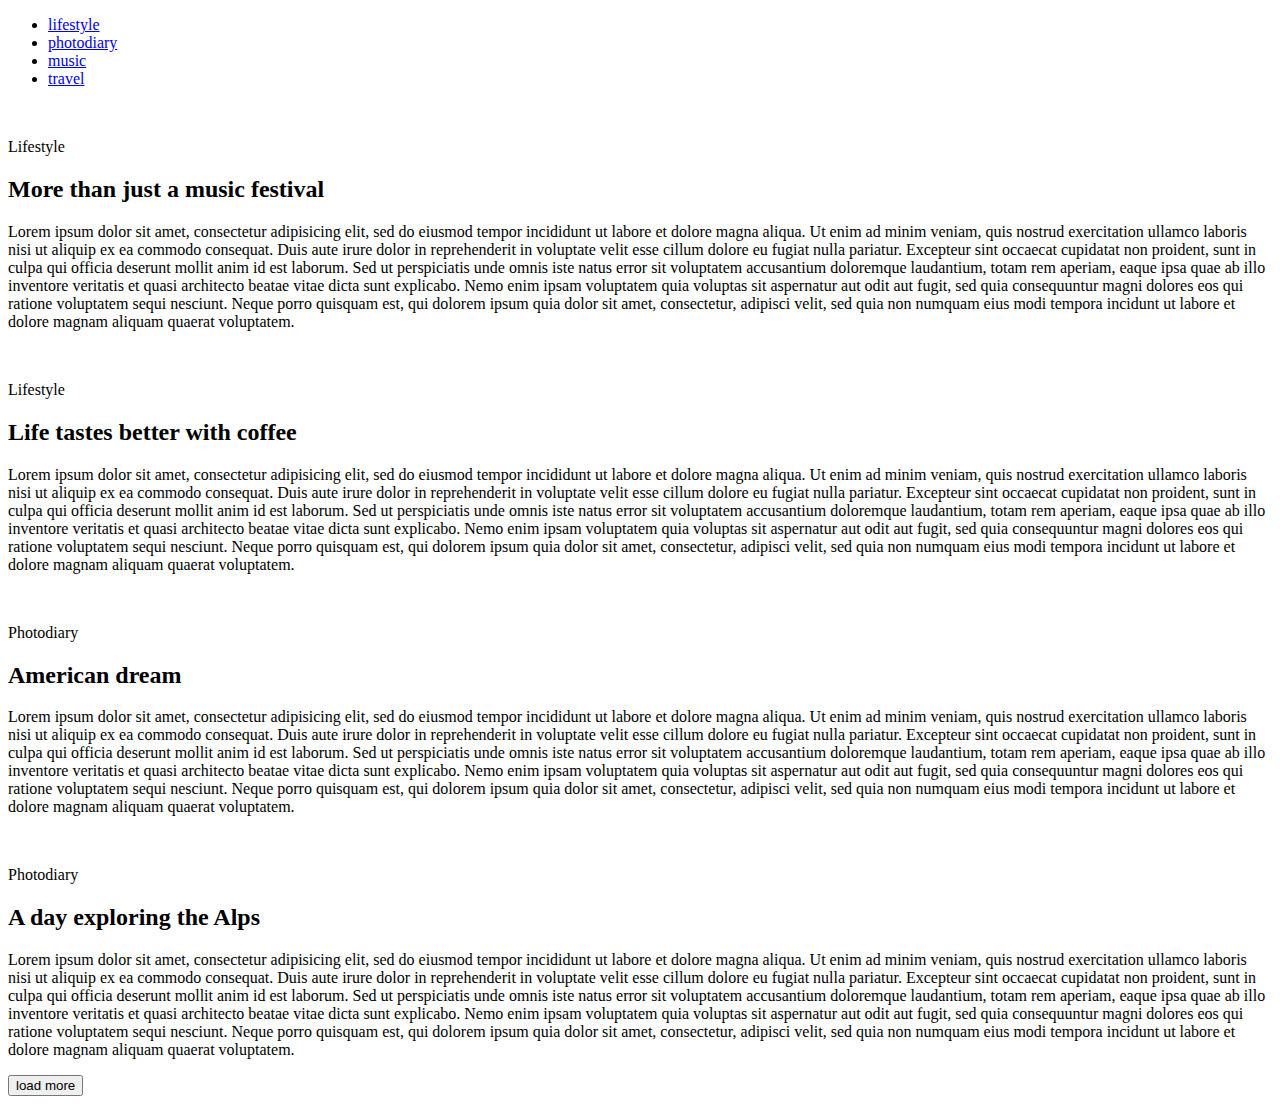
==== hw-01-02/index.html @ 690a57da "modul 01-02" ====
<!DOCTYPE html>
<html lang="en">
  <head>
    <meta charset="UTF-8" />
    <meta name="viewport" content="width=device-width, initial-scale=1.0" />
    <meta http-equiv="X-UA-Compatible" content="ie=edge" />
    <title>Homework-01</title>
  </head>
  <body>
    <header>
      <nav>
        <ul>
          <li>
            <a href="#">lifestyle</a>
          </li>
          <li>
            <a href="#">photodiary</a>
          </li>
          <li>
            <a href="#">music</a>
          </li>
          <li>
            <a href="#">travel</a>
          </li>
        </ul>
      </nav>
    </header>
    <main>
      <section>
        <article>
          <img src="img/image-1.png" alt="" />
          <p>Lifestyle</p>
          <h2>More than just a music festival</h2>
          <p>
            Lorem ipsum dolor sit amet, consectetur adipisicing elit, sed do
            eiusmod tempor incididunt ut labore et dolore magna aliqua. Ut enim
            ad minim veniam, quis nostrud exercitation ullamco laboris nisi ut
            aliquip ex ea commodo consequat. Duis aute irure dolor in
            reprehenderit in voluptate velit esse cillum dolore eu fugiat nulla
            pariatur. Excepteur sint occaecat cupidatat non proident, sunt in
            culpa qui officia deserunt mollit anim id est laborum. Sed ut
            perspiciatis unde omnis iste natus error sit voluptatem accusantium
            doloremque laudantium, totam rem aperiam, eaque ipsa quae ab illo
            inventore veritatis et quasi architecto beatae vitae dicta sunt
            explicabo. Nemo enim ipsam voluptatem quia voluptas sit aspernatur
            aut odit aut fugit, sed quia consequuntur magni dolores eos qui
            ratione voluptatem sequi nesciunt. Neque porro quisquam est, qui
            dolorem ipsum quia dolor sit amet, consectetur, adipisci velit, sed
            quia non numquam eius modi tempora incidunt ut labore et dolore
            magnam aliquam quaerat voluptatem.
          </p>
        </article>
        <article>
          <img src="img/image-2.png" alt="" />
          <p>
            Lifestyle
          </p>
          <h2>
            Life tastes better with coffee
          </h2>
          <p>
            Lorem ipsum dolor sit amet, consectetur adipisicing elit, sed do
            eiusmod tempor incididunt ut labore et dolore magna aliqua. Ut enim
            ad minim veniam, quis nostrud exercitation ullamco laboris nisi ut
            aliquip ex ea commodo consequat. Duis aute irure dolor in
            reprehenderit in voluptate velit esse cillum dolore eu fugiat nulla
            pariatur. Excepteur sint occaecat cupidatat non proident, sunt in
            culpa qui officia deserunt mollit anim id est laborum. Sed ut
            perspiciatis unde omnis iste natus error sit voluptatem accusantium
            doloremque laudantium, totam rem aperiam, eaque ipsa quae ab illo
            inventore veritatis et quasi architecto beatae vitae dicta sunt
            explicabo. Nemo enim ipsam voluptatem quia voluptas sit aspernatur
            aut odit aut fugit, sed quia consequuntur magni dolores eos qui
            ratione voluptatem sequi nesciunt. Neque porro quisquam est, qui
            dolorem ipsum quia dolor sit amet, consectetur, adipisci velit, sed
            quia non numquam eius modi tempora incidunt ut labore et dolore
            magnam aliquam quaerat voluptatem.
          </p>
        </article>
        <article>
          <img src="img/image-3.png" alt="" />
          <p>
            Photodiary
          </p>
          <h2>
            American dream
          </h2>
          <p>
            Lorem ipsum dolor sit amet, consectetur adipisicing elit, sed do
            eiusmod tempor incididunt ut labore et dolore magna aliqua. Ut enim
            ad minim veniam, quis nostrud exercitation ullamco laboris nisi ut
            aliquip ex ea commodo consequat. Duis aute irure dolor in
            reprehenderit in voluptate velit esse cillum dolore eu fugiat nulla
            pariatur. Excepteur sint occaecat cupidatat non proident, sunt in
            culpa qui officia deserunt mollit anim id est laborum. Sed ut
            perspiciatis unde omnis iste natus error sit voluptatem accusantium
            doloremque laudantium, totam rem aperiam, eaque ipsa quae ab illo
            inventore veritatis et quasi architecto beatae vitae dicta sunt
            explicabo. Nemo enim ipsam voluptatem quia voluptas sit aspernatur
            aut odit aut fugit, sed quia consequuntur magni dolores eos qui
            ratione voluptatem sequi nesciunt. Neque porro quisquam est, qui
            dolorem ipsum quia dolor sit amet, consectetur, adipisci velit, sed
            quia non numquam eius modi tempora incidunt ut labore et dolore
            magnam aliquam quaerat voluptatem.
          </p>
        </article>
        <article>
          <img src="img/image-4.png" alt="" />
          <p>
            Photodiary
          </p>
          <h2>
            A day exploring the Alps
          </h2>
          <p>
            Lorem ipsum dolor sit amet, consectetur adipisicing elit, sed do
            eiusmod tempor incididunt ut labore et dolore magna aliqua. Ut enim
            ad minim veniam, quis nostrud exercitation ullamco laboris nisi ut
            aliquip ex ea commodo consequat. Duis aute irure dolor in
            reprehenderit in voluptate velit esse cillum dolore eu fugiat nulla
            pariatur. Excepteur sint occaecat cupidatat non proident, sunt in
            culpa qui officia deserunt mollit anim id est laborum. Sed ut
            perspiciatis unde omnis iste natus error sit voluptatem accusantium
            doloremque laudantium, totam rem aperiam, eaque ipsa quae ab illo
            inventore veritatis et quasi architecto beatae vitae dicta sunt
            explicabo. Nemo enim ipsam voluptatem quia voluptas sit aspernatur
            aut odit aut fugit, sed quia consequuntur magni dolores eos qui
            ratione voluptatem sequi nesciunt. Neque porro quisquam est, qui
            dolorem ipsum quia dolor sit amet, consectetur, adipisci velit, sed
            quia non numquam eius modi tempora incidunt ut labore et dolore
            magnam aliquam quaerat voluptatem.
          </p>
        </article>

        <button>
          load more
        </button>
      </section>
    </main>
  </body>
</html>
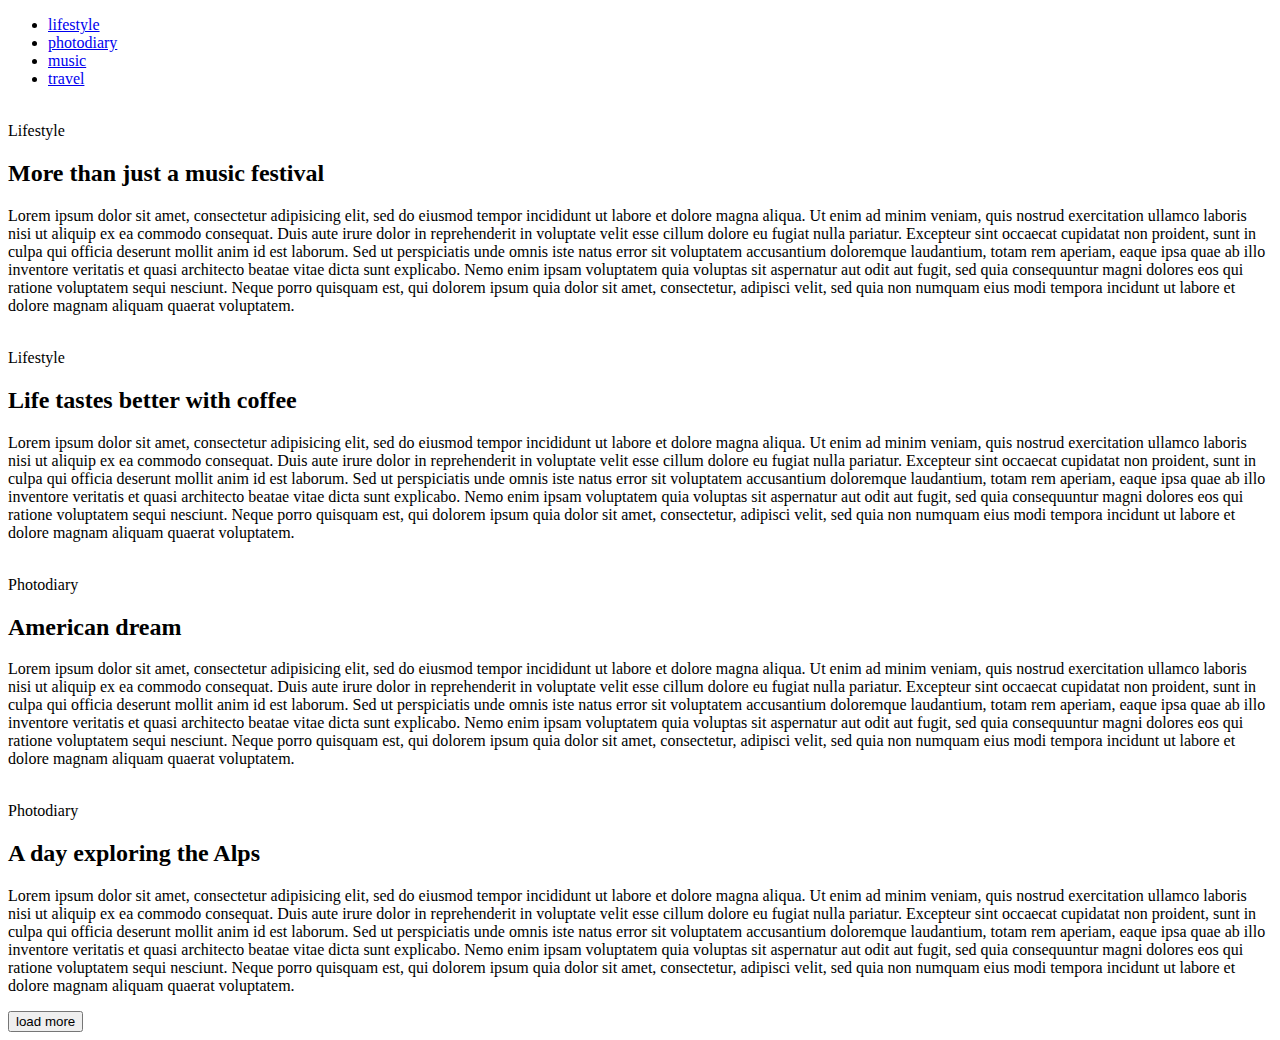
==== commit fc2bb3a6: "init mod 01-02" ====
--- a/hw-01-02/index.html
+++ b/hw-01-02/index.html
@@ -29,7 +29,7 @@
       <section>
         <article>
           <img src="img/image-1.png" alt="" />
-          <p>Lifestyle</p>
+          <div>Lifestyle</div>
           <h2>More than just a music festival</h2>
           <p>
             Lorem ipsum dolor sit amet, consectetur adipisicing elit, sed do
@@ -52,9 +52,9 @@
         </article>
         <article>
           <img src="img/image-2.png" alt="" />
-          <p>
+          <div>
             Lifestyle
-          </p>
+          </div>
           <h2>
             Life tastes better with coffee
           </h2>
@@ -79,9 +79,9 @@
         </article>
         <article>
           <img src="img/image-3.png" alt="" />
-          <p>
+          <div>
             Photodiary
-          </p>
+          </div>
           <h2>
             American dream
           </h2>
@@ -106,9 +106,9 @@
         </article>
         <article>
           <img src="img/image-4.png" alt="" />
-          <p>
+          <div>
             Photodiary
-          </p>
+          </div>
           <h2>
             A day exploring the Alps
           </h2>
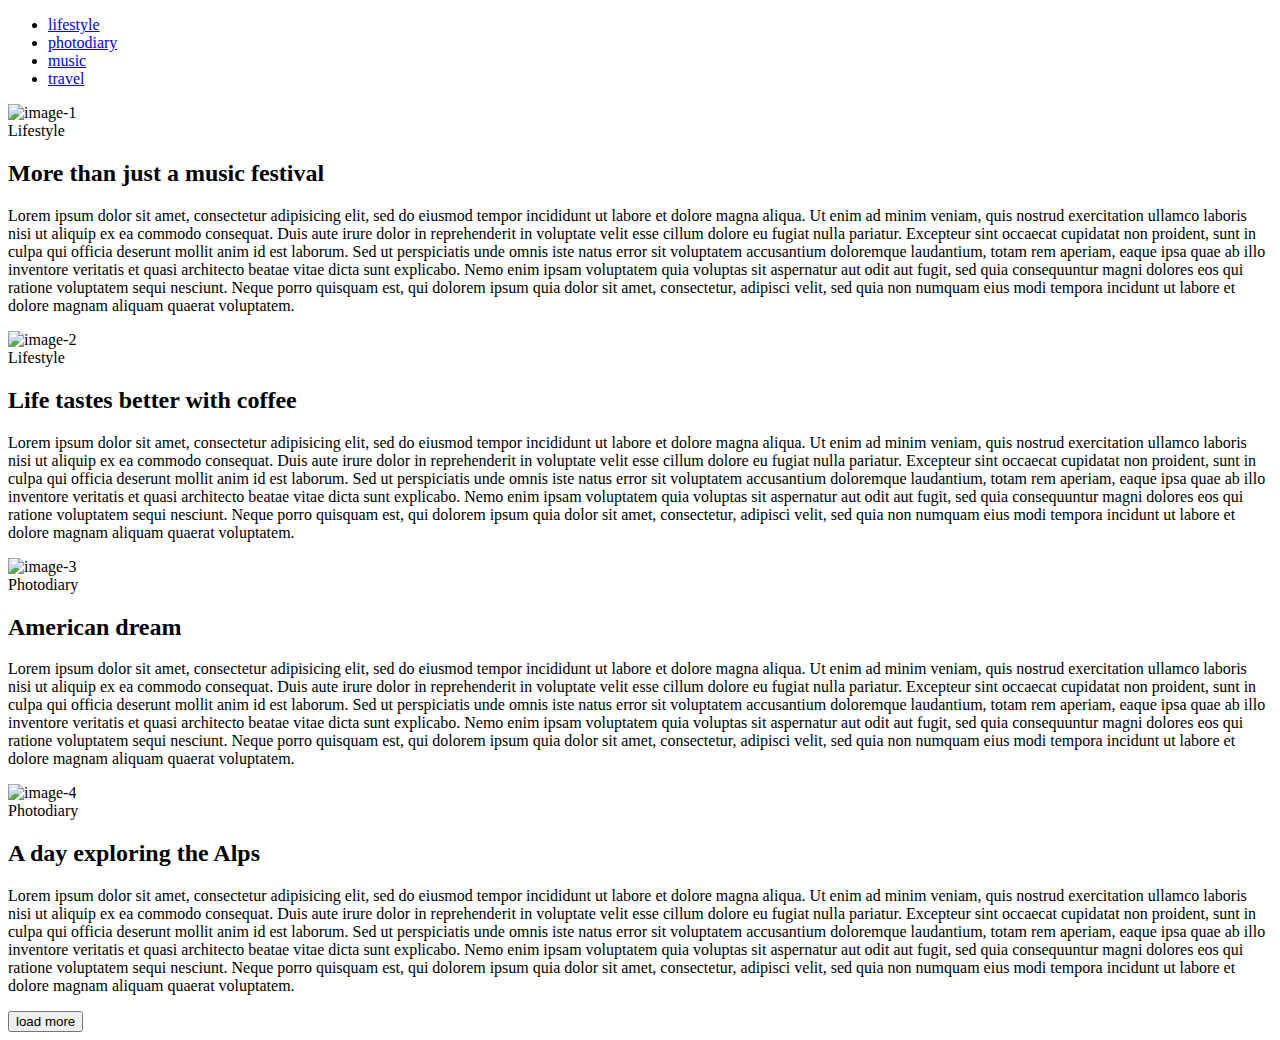
==== commit 9510e2e0: "init mod 01-02" ====
--- a/hw-01-02/index.html
+++ b/hw-01-02/index.html
@@ -4,7 +4,7 @@
     <meta charset="UTF-8" />
     <meta name="viewport" content="width=device-width, initial-scale=1.0" />
     <meta http-equiv="X-UA-Compatible" content="ie=edge" />
-    <title>Homework-01</title>
+    <title>Homework-01-02</title>
   </head>
   <body>
     <header>
@@ -28,7 +28,7 @@
     <main>
       <section>
         <article>
-          <img src="img/image-1.png" alt="" />
+          <img src="img/image-1.png" alt="image-1" />
           <div>Lifestyle</div>
           <h2>More than just a music festival</h2>
           <p>
@@ -51,7 +51,7 @@
           </p>
         </article>
         <article>
-          <img src="img/image-2.png" alt="" />
+          <img src="img/image-2.png" alt="image-2" />
           <div>
             Lifestyle
           </div>
@@ -78,7 +78,7 @@
           </p>
         </article>
         <article>
-          <img src="img/image-3.png" alt="" />
+          <img src="img/image-3.png" alt="image-3" />
           <div>
             Photodiary
           </div>
@@ -105,7 +105,7 @@
           </p>
         </article>
         <article>
-          <img src="img/image-4.png" alt="" />
+          <img src="img/image-4.png" alt="image-4" />
           <div>
             Photodiary
           </div>
